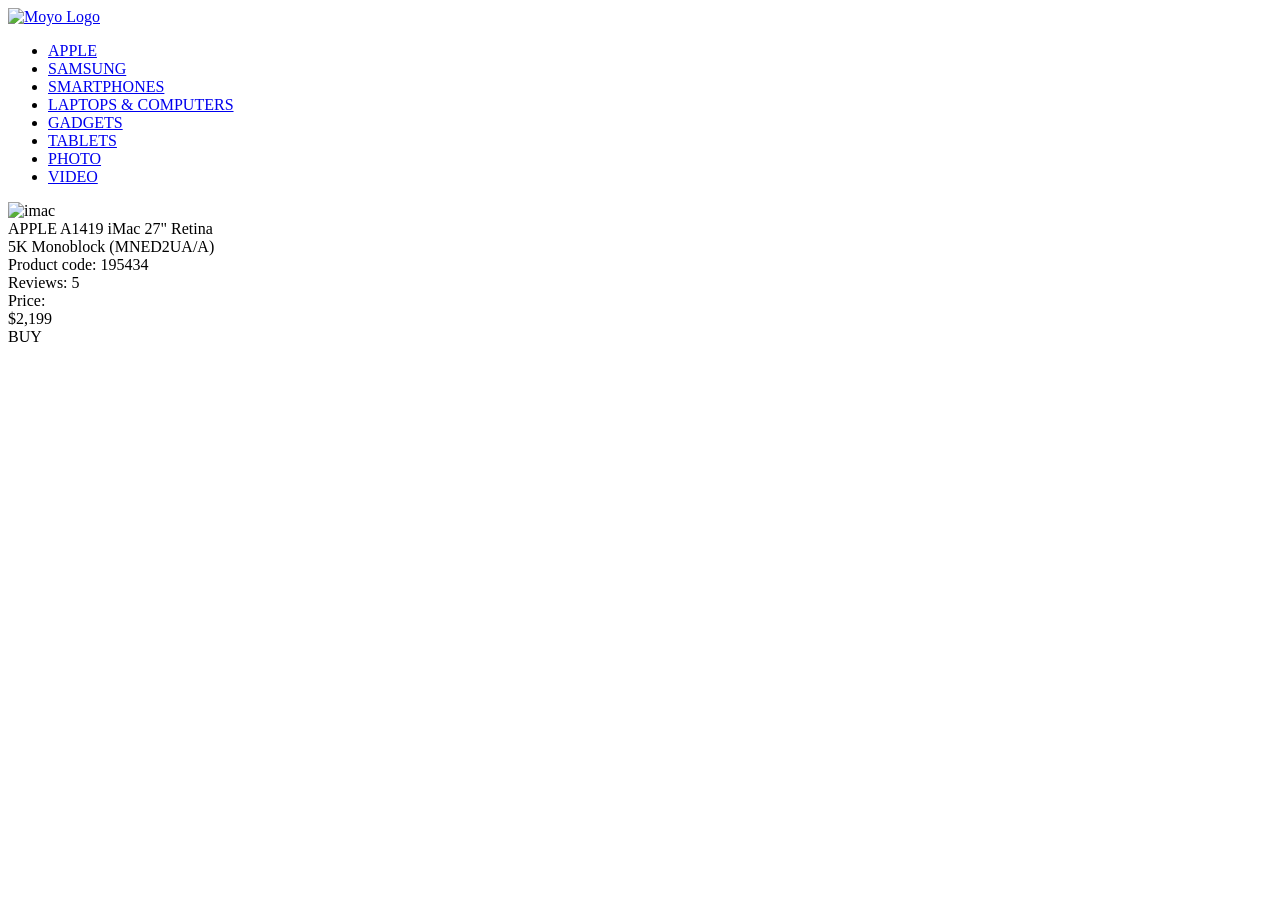
==== src/index.html @ 65d76ed7 "not for review" ====
<!doctype html>
<html lang="en">
  <head>
    <meta charset="UTF-8" />
    <meta
      name="viewport"
      content="width=device-width, initial-scale=1.0"
    />
    <title>Catalog</title>
    <link
      rel="preconnect"
      href="https://fonts.gstatic.com"
    />
    <link
      href="https://fonts.googleapis.com/css2?family=Roboto:wght@400;500;700&display=swap"
      rel="stylesheet"
    />
    <link
      rel="stylesheet"
      href="styles/index.scss"
    />
  </head>

  <body>
    <!-- <h1>Catalog</h1> -->
    <div class="header">
      <a href="#" class="header__logo">
        <img src="./images/logo.png" alt="Moyo Logo"/>
      </a>
      <nav class="header__nav">
        <ul class="nav__list">
          <li class="nav__item">
            <a href="#" class="nav__link is-active">
                APPLE
            </a>
          </li>
          <li class="nav__item">
            <a href="#" class="nav__link">
                SAMSUNG
            </a>
          </li>
          <li class="nav__item">
            <a href="#" class="nav__link">
                SMARTPHONES
            </a>
          </li>
          <li class="nav__item">
            <a href="#" class="nav__link"
            data-qa="hover">
              LAPTOPS & COMPUTERS
            </a>
          </li>
          <li class="nav__item">
            <a href="#" class="nav__link">
                GADGETS
            </a>
          </li>
          <li class="nav__item">
            <a href="#" class="nav__link">
                TABLETS
            </a>
          </li>
          <li class="nav__item">
            <a href="#" class="nav__link">
                PHOTO
            </a>
          </li>
          <li class="nav__item">
            <a href="#" class="nav__link">
                VIDEO
            </a>
          </li>
        </ul>
      </nav>
    </div>

    <div
      class="card"
      data-qa="card"
    >
      <img
        class="card__image"
        src="images/imac.jpeg"
        alt="imac"
      />
      <div class="card__text">
        APPLE A1419 iMac 27" Retina
        <br />
        5K Monoblock (MNED2UA/A)
      </div>
      <div class="card__subtext">Product code: 195434</div>

      <div class="stars stars--4">
        <div class="stars__star"></div>
        <div class="stars__star"></div>
        <div class="stars__star"></div>
        <div class="stars__star"></div>
        <div class="stars__star"></div>
        <div class="grade">Reviews: 5</div>
      </div>
      <div class="card__price-row">
        <div class="card__price-label">Price:</div>
        <div class="card__price">$2,199</div>
      </div>
      <a
        class="button"
        data-qa="hover"
      >
        BUY
      </a>
    </div>

    <div class="main">
      <div class="container">

      </div>
    </div>
  </body>
</html>
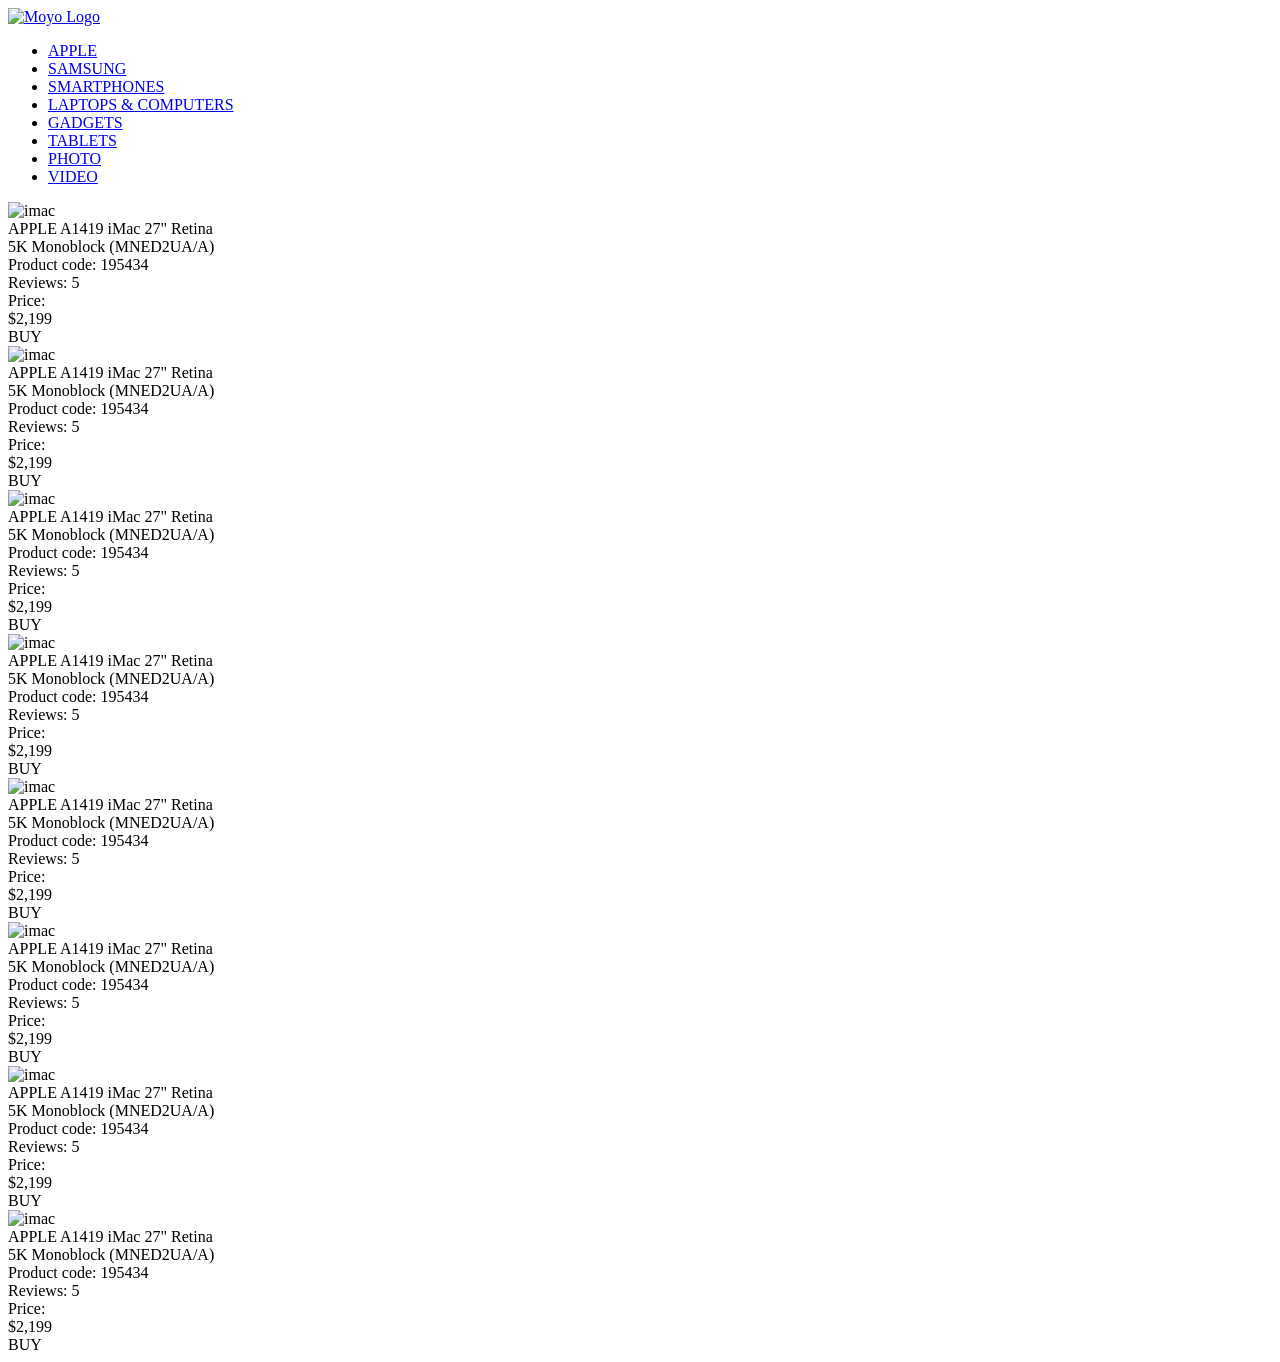
==== commit e68fff5e: "fonts problem" ====
--- a/src/index.html
+++ b/src/index.html
@@ -24,96 +24,391 @@
   <body>
     <!-- <h1>Catalog</h1> -->
     <div class="header">
-      <a href="#" class="header__logo">
-        <img src="./images/logo.png" alt="Moyo Logo"/>
+      <a
+        href="#"
+        class="header__logo"
+      >
+        <img
+          src="./images/logo.png"
+          alt="Moyo Logo"
+        />
       </a>
-      <nav class="header__nav">
-        <ul class="nav__list">
-          <li class="nav__item">
-            <a href="#" class="nav__link is-active">
+      <div class="nav">
+        <nav class="nav">
+          <ul class="nav__list">
+            <li class="nav__item">
+              <a
+                href="#"
+                class="nav__link is-active"
+              >
                 APPLE
-            </a>
-          </li>
-          <li class="nav__item">
-            <a href="#" class="nav__link">
+              </a>
+            </li>
+            <li class="nav__item">
+              <a
+                href="#"
+                class="nav__link"
+              >
                 SAMSUNG
-            </a>
-          </li>
-          <li class="nav__item">
-            <a href="#" class="nav__link">
+              </a>
+            </li>
+            <li class="nav__item">
+              <a
+                href="#"
+                class="nav__link"
+              >
                 SMARTPHONES
-            </a>
-          </li>
-          <li class="nav__item">
-            <a href="#" class="nav__link"
-            data-qa="hover">
-              LAPTOPS & COMPUTERS
-            </a>
-          </li>
-          <li class="nav__item">
-            <a href="#" class="nav__link">
+              </a>
+            </li>
+            <li class="nav__item">
+              <a
+                href="#"
+                class="nav__link"
+                data-qa="hover"
+              >
+                LAPTOPS & COMPUTERS
+              </a>
+            </li>
+            <li class="nav__item">
+              <a
+                href="#"
+                class="nav__link"
+              >
                 GADGETS
-            </a>
-          </li>
-          <li class="nav__item">
-            <a href="#" class="nav__link">
+              </a>
+            </li>
+            <li class="nav__item">
+              <a
+                href="#"
+                class="nav__link"
+              >
                 TABLETS
-            </a>
-          </li>
-          <li class="nav__item">
-            <a href="#" class="nav__link">
+              </a>
+            </li>
+            <li class="nav__item">
+              <a
+                href="#"
+                class="nav__link"
+              >
                 PHOTO
-            </a>
-          </li>
-          <li class="nav__item">
-            <a href="#" class="nav__link">
+              </a>
+            </li>
+            <li class="nav__item">
+              <a
+                href="#"
+                class="nav__link"
+              >
                 VIDEO
-            </a>
-          </li>
-        </ul>
-      </nav>
+              </a>
+            </li>
+          </ul>
+        </nav>
+      </div>
     </div>
 
-    <div
-      class="card"
-      data-qa="card"
-    >
-      <img
-        class="card__image"
-        src="images/imac.jpeg"
-        alt="imac"
-      />
-      <div class="card__text">
-        APPLE A1419 iMac 27" Retina
-        <br />
-        5K Monoblock (MNED2UA/A)
-      </div>
-      <div class="card__subtext">Product code: 195434</div>
-
-      <div class="stars stars--4">
-        <div class="stars__star"></div>
-        <div class="stars__star"></div>
-        <div class="stars__star"></div>
-        <div class="stars__star"></div>
-        <div class="stars__star"></div>
-        <div class="grade">Reviews: 5</div>
-      </div>
-      <div class="card__price-row">
-        <div class="card__price-label">Price:</div>
-        <div class="card__price">$2,199</div>
-      </div>
-      <a
-        class="button"
-        data-qa="hover"
-      >
-        BUY
-      </a>
-    </div>
-
-    <div class="main">
-      <div class="container">
-
-      </div>
-    </div>
+    <main class="catalog">
+      <div class="container">
+        <div
+          class="card"
+          data-qa="card"
+        >
+          <img
+            class="card__image"
+            src="images/imac.jpeg"
+            alt="imac"
+          />
+          <div class="card__text">
+            APPLE A1419 iMac 27" Retina
+            <br />
+            5K Monoblock (MNED2UA/A)
+          </div>
+          <div class="card__subtext">Product code: 195434</div>
+
+          <div class="stars stars--4">
+            <div class="stars__star"></div>
+            <div class="stars__star"></div>
+            <div class="stars__star"></div>
+            <div class="stars__star"></div>
+            <div class="stars__star"></div>
+            <div class="grade">Reviews: 5</div>
+          </div>
+          <div class="card__price-row">
+            <div class="card__price-label">Price:</div>
+            <div class="card__price">$2,199</div>
+          </div>
+          <a
+            class="button"
+            data-qa="hover"
+          >
+            BUY
+          </a>
+        </div>
+      </div>
+      <div class="container">
+        <div
+          class="card"
+          data-qa="card"
+        >
+          <img
+            class="card__image"
+            src="images/imac.jpeg"
+            alt="imac"
+          />
+          <div class="card__text">
+            APPLE A1419 iMac 27" Retina
+            <br />
+            5K Monoblock (MNED2UA/A)
+          </div>
+          <div class="card__subtext">Product code: 195434</div>
+
+          <div class="stars stars--4">
+            <div class="stars__star"></div>
+            <div class="stars__star"></div>
+            <div class="stars__star"></div>
+            <div class="stars__star"></div>
+            <div class="stars__star"></div>
+            <div class="grade">Reviews: 5</div>
+          </div>
+          <div class="card__price-row">
+            <div class="card__price-label">Price:</div>
+            <div class="card__price">$2,199</div>
+          </div>
+          <a
+            class="button"
+            data-qa="hover"
+          >
+            BUY
+          </a>
+        </div>
+      </div>
+
+      <div class="container">
+        <div
+          class="card"
+          data-qa="card"
+        >
+          <img
+            class="card__image"
+            src="images/imac.jpeg"
+            alt="imac"
+          />
+          <div class="card__text">
+            APPLE A1419 iMac 27" Retina
+            <br />
+            5K Monoblock (MNED2UA/A)
+          </div>
+          <div class="card__subtext">Product code: 195434</div>
+
+          <div class="stars stars--4">
+            <div class="stars__star"></div>
+            <div class="stars__star"></div>
+            <div class="stars__star"></div>
+            <div class="stars__star"></div>
+            <div class="stars__star"></div>
+            <div class="grade">Reviews: 5</div>
+          </div>
+          <div class="card__price-row">
+            <div class="card__price-label">Price:</div>
+            <div class="card__price">$2,199</div>
+          </div>
+          <a
+            class="button"
+            data-qa="hover"
+          >
+            BUY
+          </a>
+        </div>
+      </div>
+
+      <div class="container">
+        <div
+          class="card"
+          data-qa="card"
+        >
+          <img
+            class="card__image"
+            src="images/imac.jpeg"
+            alt="imac"
+          />
+          <div class="card__text">
+            APPLE A1419 iMac 27" Retina
+            <br />
+            5K Monoblock (MNED2UA/A)
+          </div>
+          <div class="card__subtext">Product code: 195434</div>
+
+          <div class="stars stars--4">
+            <div class="stars__star"></div>
+            <div class="stars__star"></div>
+            <div class="stars__star"></div>
+            <div class="stars__star"></div>
+            <div class="stars__star"></div>
+            <div class="grade">Reviews: 5</div>
+          </div>
+          <div class="card__price-row">
+            <div class="card__price-label">Price:</div>
+            <div class="card__price">$2,199</div>
+          </div>
+          <a
+            class="button"
+            data-qa="hover"
+          >
+            BUY
+          </a>
+        </div>
+      </div>
+
+      <div class="container">
+        <div
+          class="card"
+          data-qa="card"
+        >
+          <img
+            class="card__image"
+            src="images/imac.jpeg"
+            alt="imac"
+          />
+          <div class="card__text">
+            APPLE A1419 iMac 27" Retina
+            <br />
+            5K Monoblock (MNED2UA/A)
+          </div>
+          <div class="card__subtext">Product code: 195434</div>
+
+          <div class="stars stars--4">
+            <div class="stars__star"></div>
+            <div class="stars__star"></div>
+            <div class="stars__star"></div>
+            <div class="stars__star"></div>
+            <div class="stars__star"></div>
+            <div class="grade">Reviews: 5</div>
+          </div>
+          <div class="card__price-row">
+            <div class="card__price-label">Price:</div>
+            <div class="card__price">$2,199</div>
+          </div>
+          <a
+            class="button"
+            data-qa="hover"
+          >
+            BUY
+          </a>
+        </div>
+      </div>
+
+      <div class="container">
+        <div
+          class="card"
+          data-qa="card"
+        >
+          <img
+            class="card__image"
+            src="images/imac.jpeg"
+            alt="imac"
+          />
+          <div class="card__text">
+            APPLE A1419 iMac 27" Retina
+            <br />
+            5K Monoblock (MNED2UA/A)
+          </div>
+          <div class="card__subtext">Product code: 195434</div>
+
+          <div class="stars stars--4">
+            <div class="stars__star"></div>
+            <div class="stars__star"></div>
+            <div class="stars__star"></div>
+            <div class="stars__star"></div>
+            <div class="stars__star"></div>
+            <div class="grade">Reviews: 5</div>
+          </div>
+          <div class="card__price-row">
+            <div class="card__price-label">Price:</div>
+            <div class="card__price">$2,199</div>
+          </div>
+          <a
+            class="button"
+            data-qa="hover"
+          >
+            BUY
+          </a>
+        </div>
+      </div>
+
+      <div class="container">
+        <div
+          class="card"
+          data-qa="card"
+        >
+          <img
+            class="card__image"
+            src="images/imac.jpeg"
+            alt="imac"
+          />
+          <div class="card__text">
+            APPLE A1419 iMac 27" Retina
+            <br />
+            5K Monoblock (MNED2UA/A)
+          </div>
+          <div class="card__subtext">Product code: 195434</div>
+
+          <div class="stars stars--4">
+            <div class="stars__star"></div>
+            <div class="stars__star"></div>
+            <div class="stars__star"></div>
+            <div class="stars__star"></div>
+            <div class="stars__star"></div>
+            <div class="grade">Reviews: 5</div>
+          </div>
+          <div class="card__price-row">
+            <div class="card__price-label">Price:</div>
+            <div class="card__price">$2,199</div>
+          </div>
+          <a
+            class="button"
+            data-qa="hover"
+          >
+            BUY
+          </a>
+        </div>
+      </div>
+
+      <div class="container">
+        <div
+          class="card"
+          data-qa="card"
+        >
+          <img
+            class="card__image"
+            src="images/imac.jpeg"
+            alt="imac"
+          />
+          <div class="card__text">
+            APPLE A1419 iMac 27" Retina
+            <br />
+            5K Monoblock (MNED2UA/A)
+          </div>
+          <div class="card__subtext">Product code: 195434</div>
+
+          <div class="stars stars--4">
+            <div class="stars__star"></div>
+            <div class="stars__star"></div>
+            <div class="stars__star"></div>
+            <div class="stars__star"></div>
+            <div class="stars__star"></div>
+            <div class="grade">Reviews: 5</div>
+          </div>
+          <div class="card__price-row">
+            <div class="card__price-label">Price:</div>
+            <div class="card__price">$2,199</div>
+          </div>
+          <a
+            class="button"
+            data-qa="hover"
+          >
+            BUY
+          </a>
+        </div>
+      </div>
+    </main>
   </body>
 </html>
